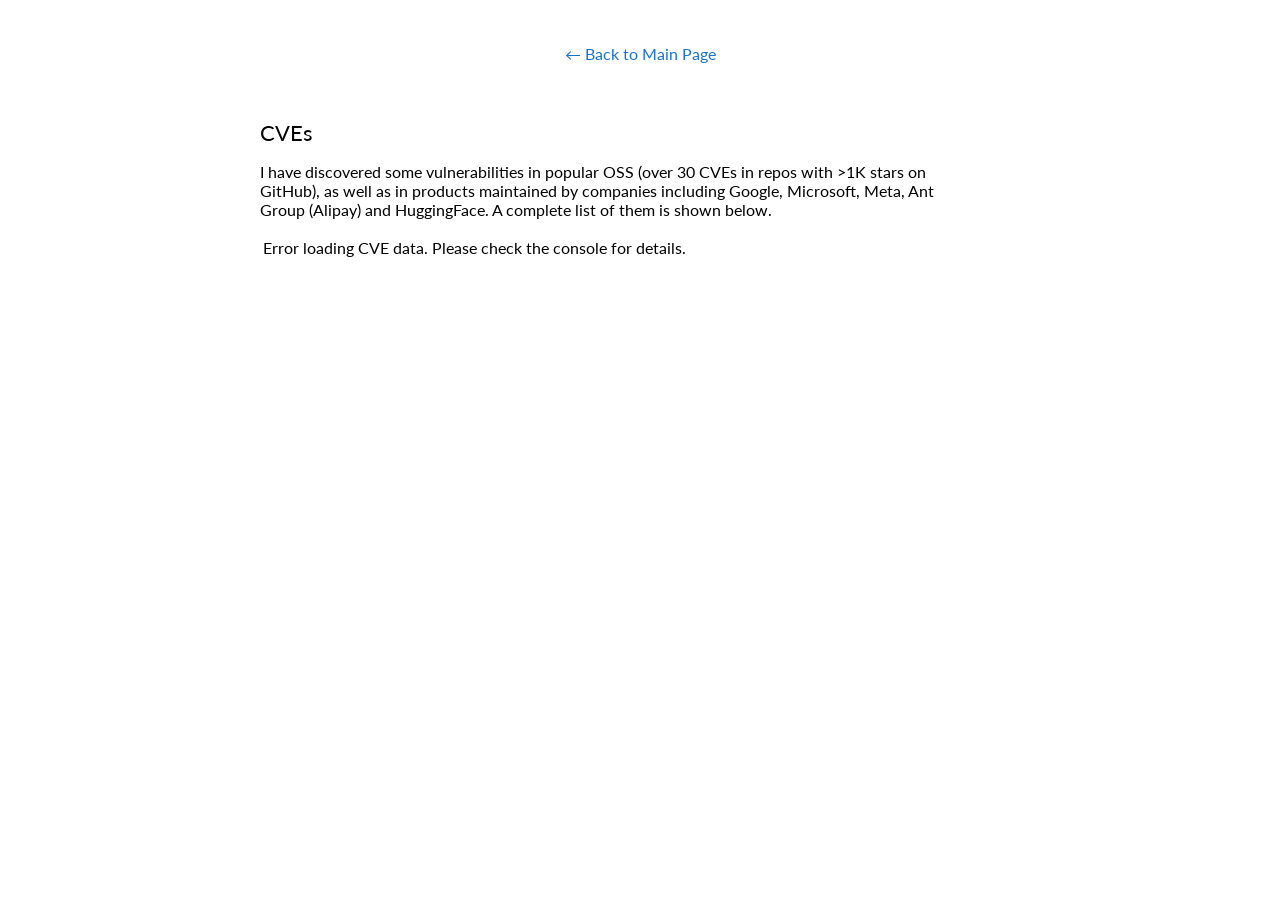
==== cves.html @ ccacf07c "Refactor: data-driven architecture with site.yaml, add DEF CON 34 news, press coverage block, CVE up" ====
<!DOCTYPE HTML>
<html lang="en">

<head>
  <!-- Google tag (gtag.js) -->
  <script async src="https://www.googletagmanager.com/gtag/js?id=G-JRNNF9TMHE"></script>
  <script>
      window.dataLayer = window.dataLayer || [];
      function gtag(){dataLayer.push(arguments);}
      gtag('js', new Date());
      gtag('config', 'G-JRNNF9TMHE');
  </script>
  <link rel="icon" type="image/x-icon" href="images/favicon.jpeg">
  <title>CVEs - Jiacheng(Gavin) Zhong</title>

  <meta content="text/html; charset=utf-8" http-equiv="Content-Type">

  <meta name="author" content="Jiacheng Zhong" />
  <meta name="viewport" content="width=device-width, initial-scale=1">

  <link rel="stylesheet" type="text/css" href="/style.css" />
  <link rel="canonical" href="https://gvzhong.github.io/cves.html">
  <link href="https://fonts.googleapis.com/css?family=Lato:400,700,400italic,700italic" rel="stylesheet" type="text/css">
  <script src="https://cdn.jsdelivr.net/npm/js-yaml@4.1.0/dist/js-yaml.min.js"></script>

</head>

<body class="content-font">
  <table class="page-wrap">
    <tr>
      <td style="padding:0px">

        <table class="section-table">
          <tr>
            <td class="section-cell">
              <p class="profile-links">
                <a href="index.html">← Back to Main Page</a>
              </p>
            </td>
          </tr>
        </table>

        <table class="section-table">
          <tr>
            <td class="section-cell">
              <div class="section-heading">
                <h2>CVEs</h2>
              </div>
              <p class="cve-description">
                I have discovered some vulnerabilities in popular OSS (over 30 CVEs in repos with >1K stars on GitHub), as well as in products maintained by companies including Google, Microsoft, Meta, Ant Group (Alipay) and HuggingFace.
                A complete list of them is shown below.
              </p>
              <table id="cve-table" class="two-col-table">
                <!-- CVE data will be loaded here dynamically -->
              </table>
            </td>
          </tr>
        </table>
      </td>
    </tr>
  </table>

  <!-- MapMyVisitors: tracking -->
  <img src="https://mapmyvisitors.com/map.png?cl=ffffff&w=a&t=n&d=FX1hZN3SQSQHqnCdB1OyKD2209usY5z0tSS85H2o5cg" style="display:none;" alt="">

  <script>
    // Load CVE data from YAML file
    async function loadCVEData() {
      try {
        const response = await fetch('data/cve.yaml');
        const yamlText = await response.text();
        const data = jsyaml.load(yamlText);
        
        const table = document.getElementById('cve-table');
        
        // Generate table rows
        data.cves.forEach(cve => {
          const row = document.createElement('tr');
          row.innerHTML = `
            <td><a href="${cve.url}">${cve.id}</a></td>
            <td><a href="${cve.product_url}">${cve.product}</a></td>
            <td>${cve.type}</td>
          `;
          table.appendChild(row);
        });
      } catch (error) {
        console.error('Error loading CVE data:', error);
        // Fallback: show error message
        const table = document.getElementById('cve-table');
        table.innerHTML = '<tr><td colspan="3">Error loading CVE data. Please check the console for details.</td></tr>';
      }
    }

    // Load data when page is ready
    document.addEventListener('DOMContentLoaded', loadCVEData);
  </script>
</body>

</html>
---- style.css ----
a {
  color: #1772d0;
  text-decoration: none;
}

a:focus,a:hover {
  color: #f09228;
  text-decoration: none
}

body,td,th,tr,p,a {
  font-family: 'Lato', Verdana, Helvetica, sans-serif;
  font-size: 14px;
  font-display: auto
}

strong {
  font-family: 'Lato', Verdana, Helvetica, sans-serif;
  font-size: 14px;
  font-display: auto
}

h2 {
  font-family: 'Lato', Verdana, Helvetica, sans-serif;
  font-size: 22px;
  font-display: auto;
  font-weight: normal;
  padding: 0px;
  margin: 0px;
  display: inline
}

h3 {
  font-family: 'Lato', Verdana, Helvetica, sans-serif;
  font-size: 14px;
  font-weight: 700;
  font-display: auto;
  padding: 0px;
  margin: 0px;
  display: inline
}

h1 {
  font-family: 'Lato', Verdana, Helvetica, sans-serif;
  font-size: 32px;
  font-weight: normal;
  font-display: auto;
  text-align: center;
  padding: 0px;
  margin-block-start:14px;margin-block-end:14px;margin-left: 0px;
  margin-right: 0px
}

.one {
  width: 160px;
  height: 160px;
  position: relative
}

.two {
  width: 160px;
  height: 160px;
  position: absolute;
  transition: opacity .2s ease-in-out;
  -moz-transition: opacity .2s ease-in-out;
  -webkit-transition: opacity .2s ease-in-out
}

.fade {
  transition: opacity .2s ease-in-out;
  -moz-transition: opacity .2s ease-in-out;
  -webkit-transition: opacity .2s ease-in-out
}

span.highlight {
  background-color: #ffffd0
}

/* ── Page layout ──────────────────────────────────────────── */

.page-wrap {
  width: 100%;
  max-width: 800px;
  border: 0;
  border-spacing: 0;
  border-collapse: separate;
  margin-right: auto;
  margin-left: auto;
}

/* Shared table reset used throughout the page */
.section-table {
  width: 100%;
  border: 0;
  border-spacing: 0;
  border-collapse: separate;
  margin-right: auto;
  margin-left: auto;
}

/* Standard full-width section cell */
.section-cell {
  padding: 2.5%;
  width: 100%;
  vertical-align: middle;
}

/* Section heading wrapper (provides bottom margin before content) */
.section-heading {
  margin-bottom: 10px;
}

/* ── Profile header ───────────────────────────────────────── */

.profile-photo-cell {
  padding: 2.5%;
  width: 40%;
  max-width: 35%;
}

.profile-photo {
  width: 100%;
  max-width: 100%;
}

.profile-bio-cell {
  padding: 2.5%;
  width: 67%;
  vertical-align: middle;
}

.profile-links {
  text-align: center;
}

/* ── Inline font size override (used in head <style> blocks) ─ */
/* index.html and cves.html both override base font to 16px for content */
.content-font a,
.content-font p,
.content-font h3,
.content-font td,
.content-font tr,
.content-font strong {
  font-size: 16px;
}

/* ── Featured-by media coverage block ────────────────────── */

.featured-by {
  display: flex;
  align-items: flex-start;
  margin-top: 6px;
  font-size: 15px;
  color: #333;
  line-height: 1.4;
}

.featured-by-bullet {
  font-size: 0.8em;
  margin-right: 0.5em;
  line-height: 1.4;
  color: #333;
  flex-shrink: 0;
}

.featured-by-text {
  flex: 1;
}

.featured-by a {
  font-size: 15px;
  color: #1772d0;
}

.featured-by a:hover {
  color: #f09228;
}

/* ── Publications / Talks entries ────────────────────────── */

.entry-cell {
  padding: 0% 2.5% 12px 2.5%;
  width: 75%;
  vertical-align: middle;
}

.talk-cell {
  padding: 0.5% 2.5%;
  width: 75%;
  vertical-align: middle;
}


/* ── Experiences / CTF two-column rows ───────────────────── */

.two-col-table {
  width: 100%;
  table-layout: auto;
}

.date-cell {
  text-align: right;
  padding-right: 50px;
  vertical-align: top;
  white-space: nowrap;
}

/* ── CVE table ───────────────────────────────────────────── */

.cve-description {
  margin-right: 5%;
}

/* ── Footer ──────────────────────────────────────────────── */

.footer-cell {
  padding: 0;
}

.footer-text {
  text-align: center;
  font-size: small;
}

/* ── Timeline (News sidebar) ─────────────────────────────── */

.timeline {
  position: absolute;
  top: 150px;
  right: 160px;
  width: 200px;
  z-index: 100;
}

.timeline-heading {
  font-size: 16px;
  color: #666;
  margin: 0 0 12px 0;
  font-weight: normal;
}

.timeline-body {
  position: relative;
  padding-left: 14px;
}

.timeline-line {
  position: absolute;
  left: 5px;
  top: 5px;
  bottom: 15px;
  width: 1px;
  background: #ccc;
}

.timeline-item {
  position: relative;
  margin-bottom: 10px;
}

.timeline-dot {
  position: absolute;
  left: -9px;
  top: 2px;
  width: 3px;
  height: 3px;
  background: #333;
  border-radius: 50%;
}

.timeline-date {
  font-size: 12px;
  color: #666;
  margin-bottom: 1px;
}

.timeline-text {
  font-size: 14px;
  line-height: 1.4;
  color: #333;
  font-weight: 400;
}

.timeline-text a {
  font-size: 14px;
}

.timeline-toggle {
  background: none;
  border: none;
  color: #666;
  cursor: pointer;
  font-size: 12px;
  text-decoration: underline;
  padding: 0;
  margin-top: 3px;
}

/* Responsive timeline positioning */
@media screen and (max-width: 1550px) {
  .timeline {
    position: static !important;
    width: auto !important;
    margin: 0 2.5% !important;
    z-index: auto !important;
    right: auto !important;
    top: auto !important;
  }
}
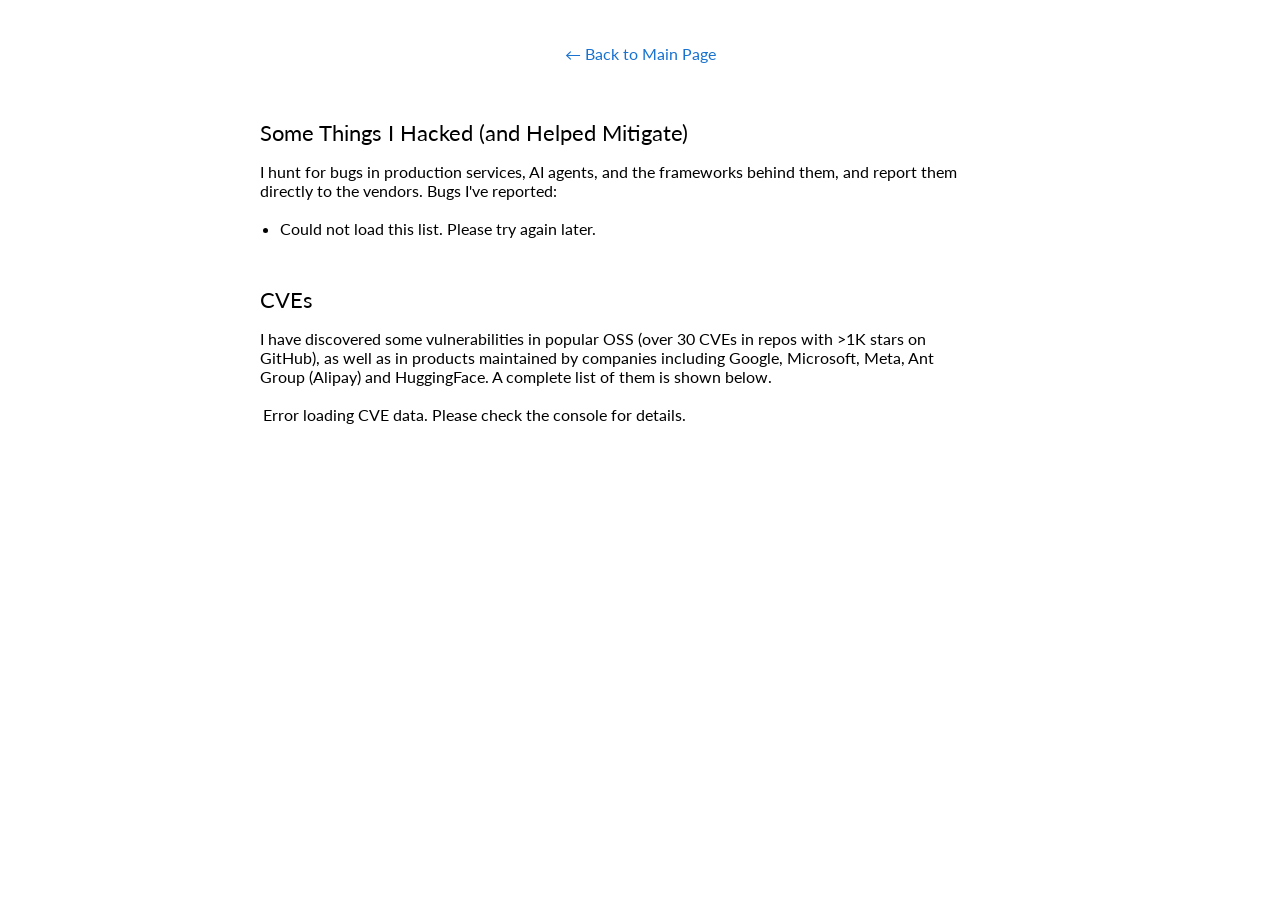
==== commit f9df898e: "Add "Some Things I Hacked" list; WOOT '27 PC; services layout - cves.html: new "Some Things I Hacked" ====
--- a/cves.html
+++ b/cves.html
@@ -22,6 +22,7 @@
   <link rel="canonical" href="https://gvzhong.github.io/cves.html">
   <link href="https://fonts.googleapis.com/css?family=Lato:400,700,400italic,700italic" rel="stylesheet" type="text/css">
   <script src="https://cdn.jsdelivr.net/npm/js-yaml@4.1.0/dist/js-yaml.min.js"></script>
+  <script src="/findings.js"></script>
 
 </head>
 
@@ -36,6 +37,24 @@
               <p class="profile-links">
                 <a href="index.html">← Back to Main Page</a>
               </p>
+            </td>
+          </tr>
+        </table>
+
+        <!-- Rendered by findings.js from data/vendor-collaborations.yaml. -->
+        <table class="section-table">
+          <tr>
+            <td class="section-cell">
+              <div class="section-heading">
+                <h2>Some Things I Hacked (and Helped Mitigate)</h2>
+              </div>
+              <p class="cve-description">
+                I hunt for bugs in production services, AI agents, and the frameworks behind
+                them, and report them directly to the vendors. Bugs I've reported:
+              </p>
+              <ul id="hacked-list" class="hacked-list">
+                <!-- Findings will be loaded here dynamically -->
+              </ul>
             </td>
           </tr>
         </table>
--- a/style.css
+++ b/style.css
@@ -125,7 +125,7 @@
 
 .profile-bio-cell {
   padding: 2.5%;
-  width: 67%;
+  width: 70%;
   vertical-align: middle;
 }
 
@@ -209,6 +209,66 @@
 
 .cve-description {
   margin-right: 5%;
+}
+
+/* Company list with inline favicons (below the CVE table) */
+.company {
+  white-space: nowrap;
+}
+
+.company-icon {
+  width: 16px;
+  height: 16px;
+  vertical-align: -3px;
+  margin-right: 3px;
+  border-radius: 3px;
+}
+
+/* Professional Services on index.html (rendered by site.js). Each role sits
+   at the top of its own group, with a gap between groups, so an item is never
+   read as belonging to the role above it. */
+.service-group td {
+  vertical-align: top;
+  padding-bottom: 10px;
+}
+
+.service-group:last-child td {
+  padding-bottom: 0;
+}
+
+.service-role {
+  padding-right: 6px;
+  white-space: nowrap;
+}
+
+/* "Some Things I Hacked" list on cves.html (rendered by findings.js) */
+.hacked-list {
+  margin: 8px 5% 0 0;
+  padding-left: 20px;
+  line-height: 1.6;
+}
+
+.hacked-list li {
+  margin-bottom: 4px;
+}
+
+.hacked-recognition {
+  color: #666;
+  white-space: nowrap;
+}
+
+/* Linked recognition tags look like the plain ones; hover adds an underline. */
+.content-font .hacked-list a.hacked-recognition-link {
+  color: inherit;
+  font-size: inherit;
+  text-decoration: none;
+}
+
+.content-font .hacked-list a.hacked-recognition-link:hover,
+.content-font .hacked-list a.hacked-recognition-link:focus-visible {
+  color: inherit;
+  text-decoration: underline;
+  text-decoration-color: #666;
 }
 
 /* ── Footer ──────────────────────────────────────────────── */
